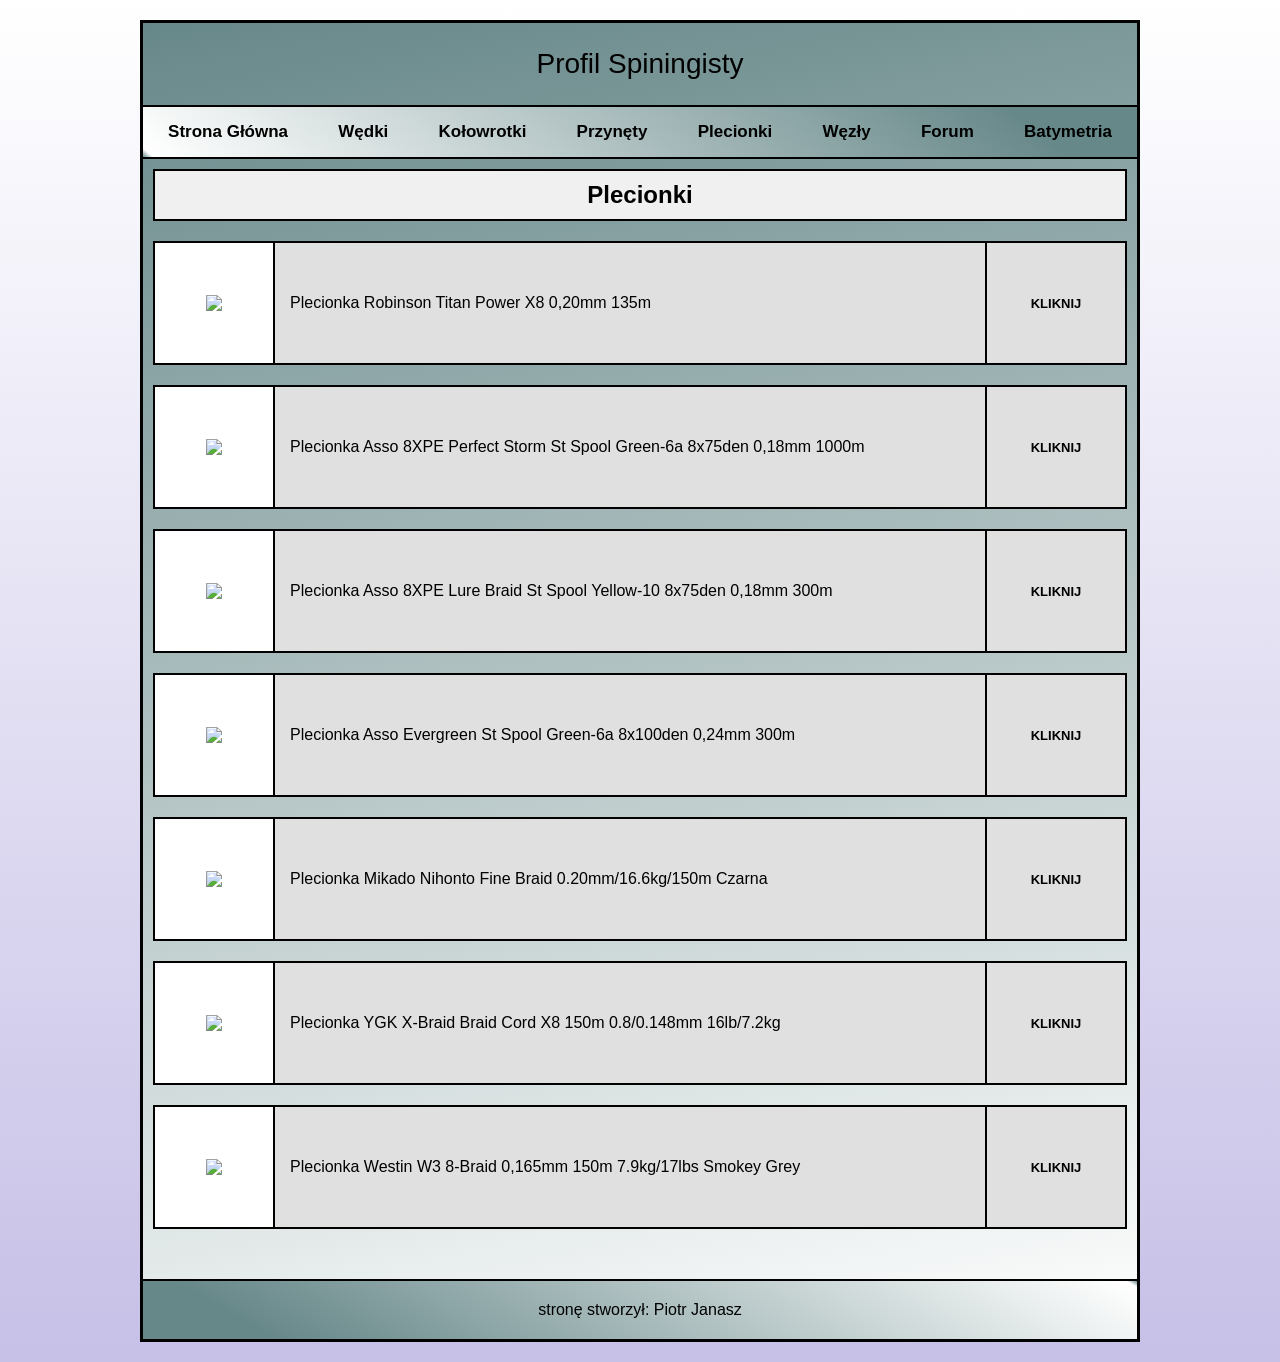
==== plecionki.html @ 1014389b "Add files via upload" ====
<!DOCTYPE html>
<html lang="pl">
<head>
    <meta charset="UTF-8">
    <meta name="viewport" content="width=device-width, initial-scale=1.0">
    <title>Profil Spiningisty - plecionki</title>
    <link rel="stylesheet" href="style.css">
</head>
<body>

    <div class="baner">
        <header>
            Profil Spiningisty
        </header>

        <nav>
            <ul>
               <li><a href="index.html"><b>Strona Główna</b></a></li>
                <li><a href="wedki.html"><b>Wędki</b></a></li>
                <li><a href="kolowrotki.html"><b>Kołowrotki</b></a></li>
                <li><a href="przynety.html"><b>Przynęty</b></a></li>
                <li><a href="plecionki.html"><b>Plecionki</b></a></li> 
                 <li><a href="wezły.html"><b>Węzły</b></a></li>
                <li><a href="forum.html"><b>Forum</b></a></li>
                <li><a href="Batymetria.html"><b>Batymetria</b></a></li>
            </ul>
        </nav>

         <main>
                    <div class="przycisk">  
<script src="https://elfsightcdn.com/platform.js" async></script>
<div class="elfsight-app-5748252d-5e99-4d62-b13a-4132ff7154f5" data-elfsight-app-lazy></div>
        </div>   
        
            <div class="kategoria">
               Plecionki
            </div>

             <div class="lista">
        <div class="produkt">
            <div class="produkt-zdiecie"><img src="zdiecia/Plecionka1.jpg"></div>
            <div class="produkt-body"><div class="produkt-opis">Plecionka Robinson Titan Power X8 0,20mm 135m</div></div>
            <div class="produkt-przycisk"><a href="https://moonfin.pl/plecionki/37845-p37845-plecionka-robinson-titan-power-x8-020mm-135m-5901779676371.html">Kliknij</a></div>
        </div>
        <div class="produkt">
            <div class="produkt-zdiecie"><img src="zdiecia/Plecionka2.jpg"></div>
            <div class="produkt-body"><div class="produkt-opis">Plecionka Asso 8XPE Perfect Storm St Spool Green-6a 8x75den 0,18mm 1000m</div></div>
            <div class="produkt-przycisk"><a href="https://moonfin.pl/plecionki/35270-p35270-plecionka-asso-8xpe-perfect-storm-st-spool-green-6a-8x75den-018mm-1000m-8053736495581.html">Kliknij</a></div>
        </div>
        <div class="produkt">
            <div class="produkt-zdiecie"><img src="zdiecia/Plecionka3.jpg"></div>
            <div class="produkt-body"><div class="produkt-opis">Plecionka Asso 8XPE Lure Braid St Spool Yellow-10 8x75den 0,18mm 300m</div></div>
            <div class="produkt-przycisk"><a href="https://moonfin.pl/plecionki/35267-p35267-plecionka-asso-8xpe-lure-braid-st-spool-yellow-10-8x75den-018mm-300m-8050043365835.html">Kliknij</a></div>
        </div>
        <div class="produkt">
            <div class="produkt-zdiecie"><img src="zdiecia/Plecionka4.jpg"></div>
            <div class="produkt-body"><div class="produkt-opis">Plecionka Asso Evergreen St Spool Green-6a 8x100den 0,24mm 300m</div></div>
            <div class="produkt-przycisk"><a href="https://moonfin.pl/plecionki/35264-p35264-plecionka-asso-evergreen-st-spool-green-6a-8x100den-024mm-300m-8050043369284.html">Kliknij</a></div>
        </div>
        <div class="produkt">
            <div class="produkt-zdiecie"><img src="zdiecia/Plecionka5.jpg"></div>
            <div class="produkt-body"><div class="produkt-opis">Plecionka Mikado Nihonto Fine Braid 0.20mm/16.6kg/150m Czarna</div></div>
            <div class="produkt-przycisk"><a href="https://moonfin.pl/spinning/34998-p34998-plecionka-mikado-nihonto-fine-braid-020mm-166kg-150m-czarna-5900637506003.html">Kliknij</a></div>
        </div>
        <div class="produkt">
            <div class="produkt-zdiecie"><img src="zdiecia/Plecionka6.jpg"></div>
            <div class="produkt-body"><div class="produkt-opis">Plecionka YGK X-Braid Braid Cord X8 150m 0.8/0.148mm 16lb/7.2kg</div></div>
            <div class="produkt-przycisk"><a href="https://moonfin.pl/plecionki/32137-p32137-plecionka-ygk-x-braid-braid-cord-x8-150m-08-0148mm-16lb-72kg-4582550712368.html">Kliknij</a></div>
        </div>
        <div class="produkt">
            <div class="produkt-zdiecie"><img src="zdiecia/Plecionka7.jpg"></div>
            <div class="produkt-body"><div class="produkt-opis">Plecionka Westin W3 8-Braid 0,165mm 150m 7.9kg/17lbs Smokey Grey</div></div>
            <div class="produkt-przycisk"><a href="https://moonfin.pl/plecionki-spinningowe/33330-p33330-plecionka-westin-w3-8-braid-0165mm-150m-79kg-17lbs-smokey-grey-5707549500514.html">Kliknij</a></div>
        </div>
    </div> 
        </main>

        <footer>
            stronę stworzył: Piotr Janasz
        </footer>
    </div>

</body>
</html>
---- style.css ----
* {
    margin: 0;
    padding: 0;
    box-sizing: border-box;
    font-family: Arial, sans-serif;
}

body {
    background: linear-gradient(0deg, #c7c0e7 0%, #ffffff 100%);
    display: flex;
    justify-content: center;
    padding: 20px 0;
}

.baner {
    width: 1000px;
    min-height: 90vh;
    background: linear-gradient(168deg, #678889 0%, #ffffff 100%);
    border: 3px solid black; 
    display: flex;
    flex-direction: column;
}

.pogoda{
    text-align: center;
}

header {
    width: 100%;
    padding: 25px;
    text-align: center;
    font-size: 28px;
    font-weight: normal;
    border-bottom: 2px solid black;
}


nav {
    width: 100%;
    border-bottom: 2px solid black;
    background: linear-gradient(40deg, #678889 0%, #ffffff 1%, #678889 88%);
}

nav ul {
    list-style: none;
    display: flex;
    justify-content: space-around;
    padding: 15px 0;
}

nav ul li a {
    text-decoration: none;
    color: black;
    font-size: 17px;
    font-weight: 500;
}

nav ul li a:hover {
    text-decoration: underline;
}


nav ul li a.active {
    font-weight: bold;
    border-bottom: 2px solid black;
}


main {
    flex-grow: 1;
    padding: 10px;
}

br{
    
}


.mapa {
    width: 100%;
    min-height: 300px; 
    border: 2px solid black;
    background-color: #000000;
   
}

.kategoria {
    width: 100%;
    border: 2px solid black;
    padding: 10px;
    text-align: center;
    font-size: 24px;
    font-weight: bold;
    margin-bottom: 20px;
    background-color: #f0f0f0;
}


.kategoria.dwa {
    width: 60%;
    margin-left: auto;
    margin-right: auto;
}

.lista {
    display: flex;
    flex-direction: column;
    gap: 20px; 
    width: 100%;
    margin-bottom: 40px; 
}

.produkt {
    display: flex !important;
    width: 100%;
    min-height: 120px;
    border: 2px solid black;
    background-color: #e0e0e0;
}
.batymetria{
    text-align: center;

}
.bat-css{
    
    width: 100%;
    border: 2px solid black;
    padding: 10px;
    text-align: center;
    font-size: 35px;
    font-weight: bold;
    margin-bottom: 20px;
    background-color: #678889;
}


.produkt-zdiecie {
    width: 120px;
    display: flex;
    justify-content: center;
    align-items: center;
    border-right: 2px solid black;
    flex-shrink: 0;
}

.produkt-body {
    flex-grow: 1;
    padding: 15px;
    display: flex;
    align-items: center;
    word-break: break-all;
    min-width: 0; 
}

.produkt-przycisk {
    width: 140px;
    border-left: 2px solid black;
    display: flex;
    justify-content: center;
    align-items: center;
    padding: 10px;
    flex-shrink: 0;
}
.produkt-opis {
    font-size: 16px;
}



.produkt-przycisk a {
    text-decoration: none;
    color: black;
    font-weight: bold;
    font-size: 13px;
    text-transform: uppercase;
}



#lista-postow {
    display: flex;
    flex-direction: column;
    gap: 15px;
    margin-top: 20px;
}


.post {
    display: flex;
    flex-direction: column;
    border: 2px solid black;
    background-color: #f9f9f9;
    padding: 15px;
}

.post-header {
    display: flex;
    justify-content: space-between;
    border-bottom: 1px solid black;
    padding-bottom: 5px;
    margin-bottom: 10px;
    font-weight: bold;
    color: black;
}

.post-tresc {
    font-size: 16px;
    line-height: 1.4;
}


.formularz-forum {
    display: flex;
     flex-direction: column;
    gap: 10px;
    margin-bottom: 30px;
    padding: 20px;
    border: 2px solid black;
    background-color: #e0e0e0;
}

.formularz-forum input,.formularz-forum textarea {
    border: 2px solid black;
    padding: 10px;
    font-family: Arial, sans-serif;
    font-size: 14px;
}

.formularz-forum textarea {
    min-height: 80px;
    resize: vertical;
}

.przycisk-forum {
    width: 150px;
    padding: 10px;
    background-color: white;
    border: 2px solid black;
    cursor: pointer;
    font-weight: bold;
    transition: 0.2s;
}

.przycisk-forum:hover {
    background-color: black;
    color: white;
}

.regulamin-row {
    margin: 5px 0 15px 0;
    font-size: 14px;
    display: flex;
    align-items: center;
    gap: 10px;
}

.regulamin-row input {
    width: auto; 
    cursor: pointer;
}

footer {
    width: 100%;
    padding: 20px;
    border-top: 2px solid black;
    text-align: center;
    font-size: 16px;
    background: linear-gradient(210deg, #678889 0%, #ffffff 1%, #678889 88%);
}


.produkt-zdiecie img {
    max-width: 100%;  
    max-height: 100%; 
    object-fit: contain; 
    display: block;
}


.produkt-zdiecie {
    width: 120px;
    height: 120px; 
    display: flex;
    justify-content: center;
    align-items: center;
    border-right: 2px solid black;
    flex-shrink: 0;
    overflow: hidden;
    background-color: white; 
}

.opis-strony {
    width: 100%;
    border: 2px solid black;
    padding: 10px;
    text-align: center;
    font-size: 24px;
    font-weight: bold;
    margin-bottom: 20px;
    background-color: #678889;
}
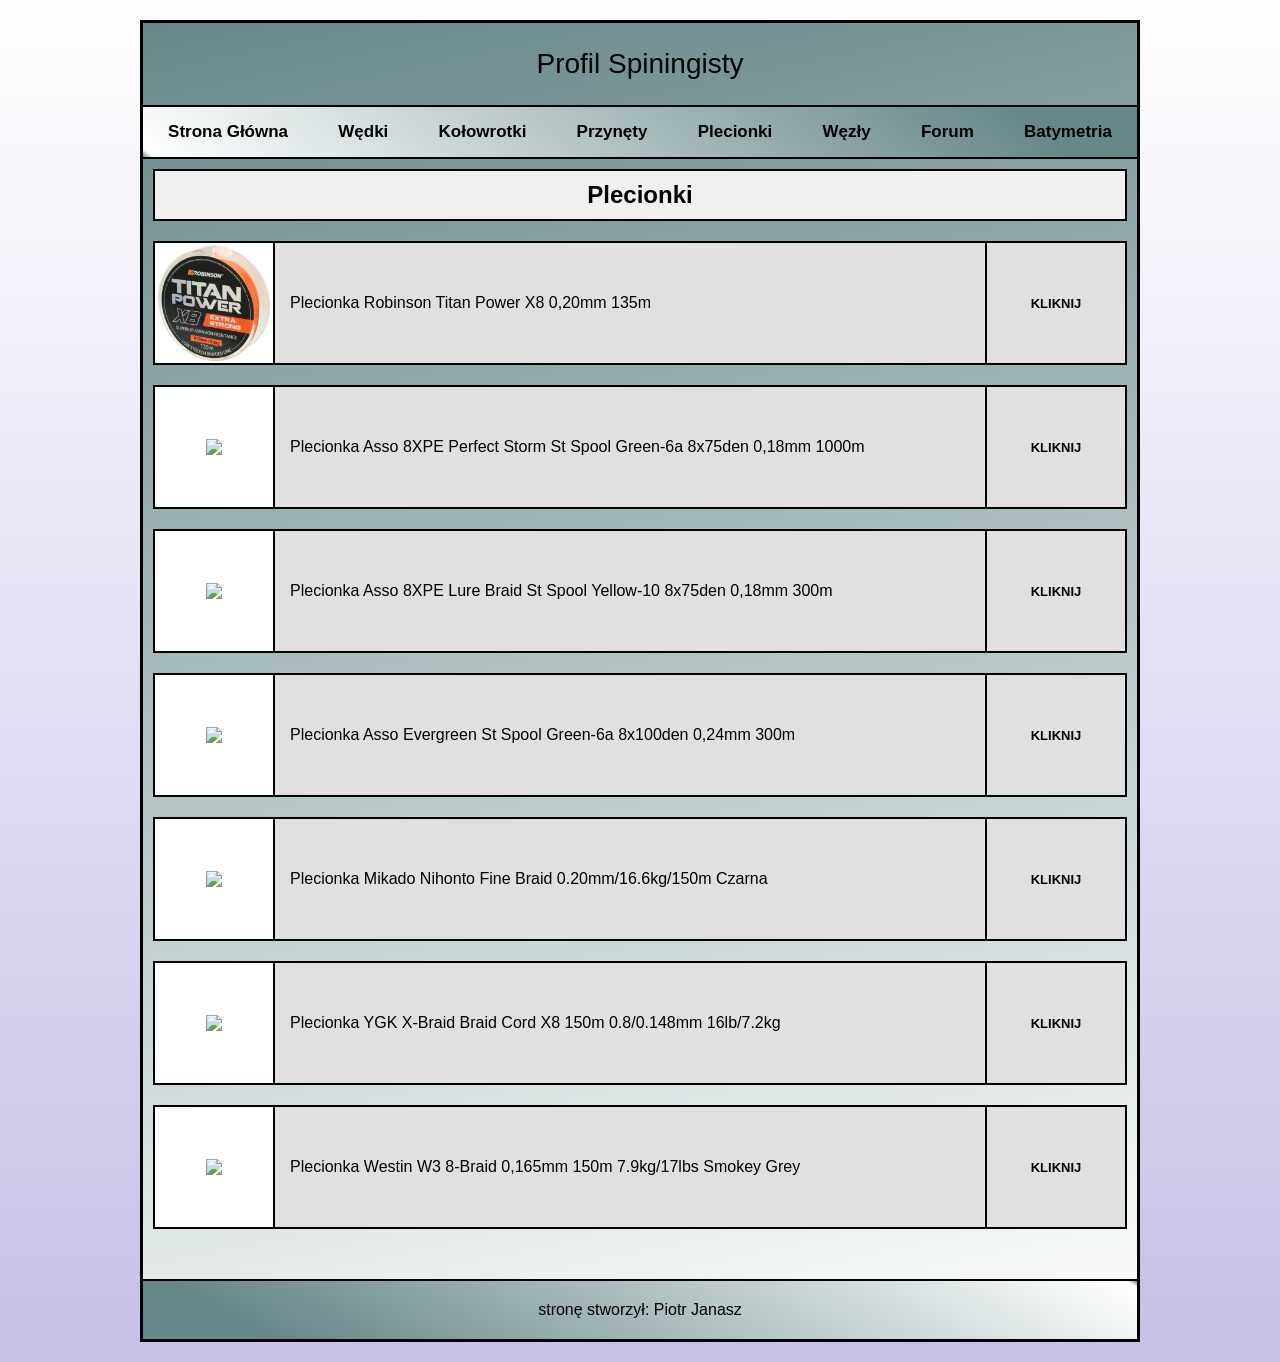
==== commit ab8fdd03: "Update plecionki.html" ====
--- a/plecionki.html
+++ b/plecionki.html
@@ -38,7 +38,7 @@
 
              <div class="lista">
         <div class="produkt">
-            <div class="produkt-zdiecie"><img src="zdiecia/Plecionka1.jpg"></div>
+            <div class="produkt-zdiecie"><img src="Plecionka1.jpg"></div>
             <div class="produkt-body"><div class="produkt-opis">Plecionka Robinson Titan Power X8 0,20mm 135m</div></div>
             <div class="produkt-przycisk"><a href="https://moonfin.pl/plecionki/37845-p37845-plecionka-robinson-titan-power-x8-020mm-135m-5901779676371.html">Kliknij</a></div>
         </div>
@@ -81,4 +81,4 @@
     </div>
 
 </body>
-</html>+</html>
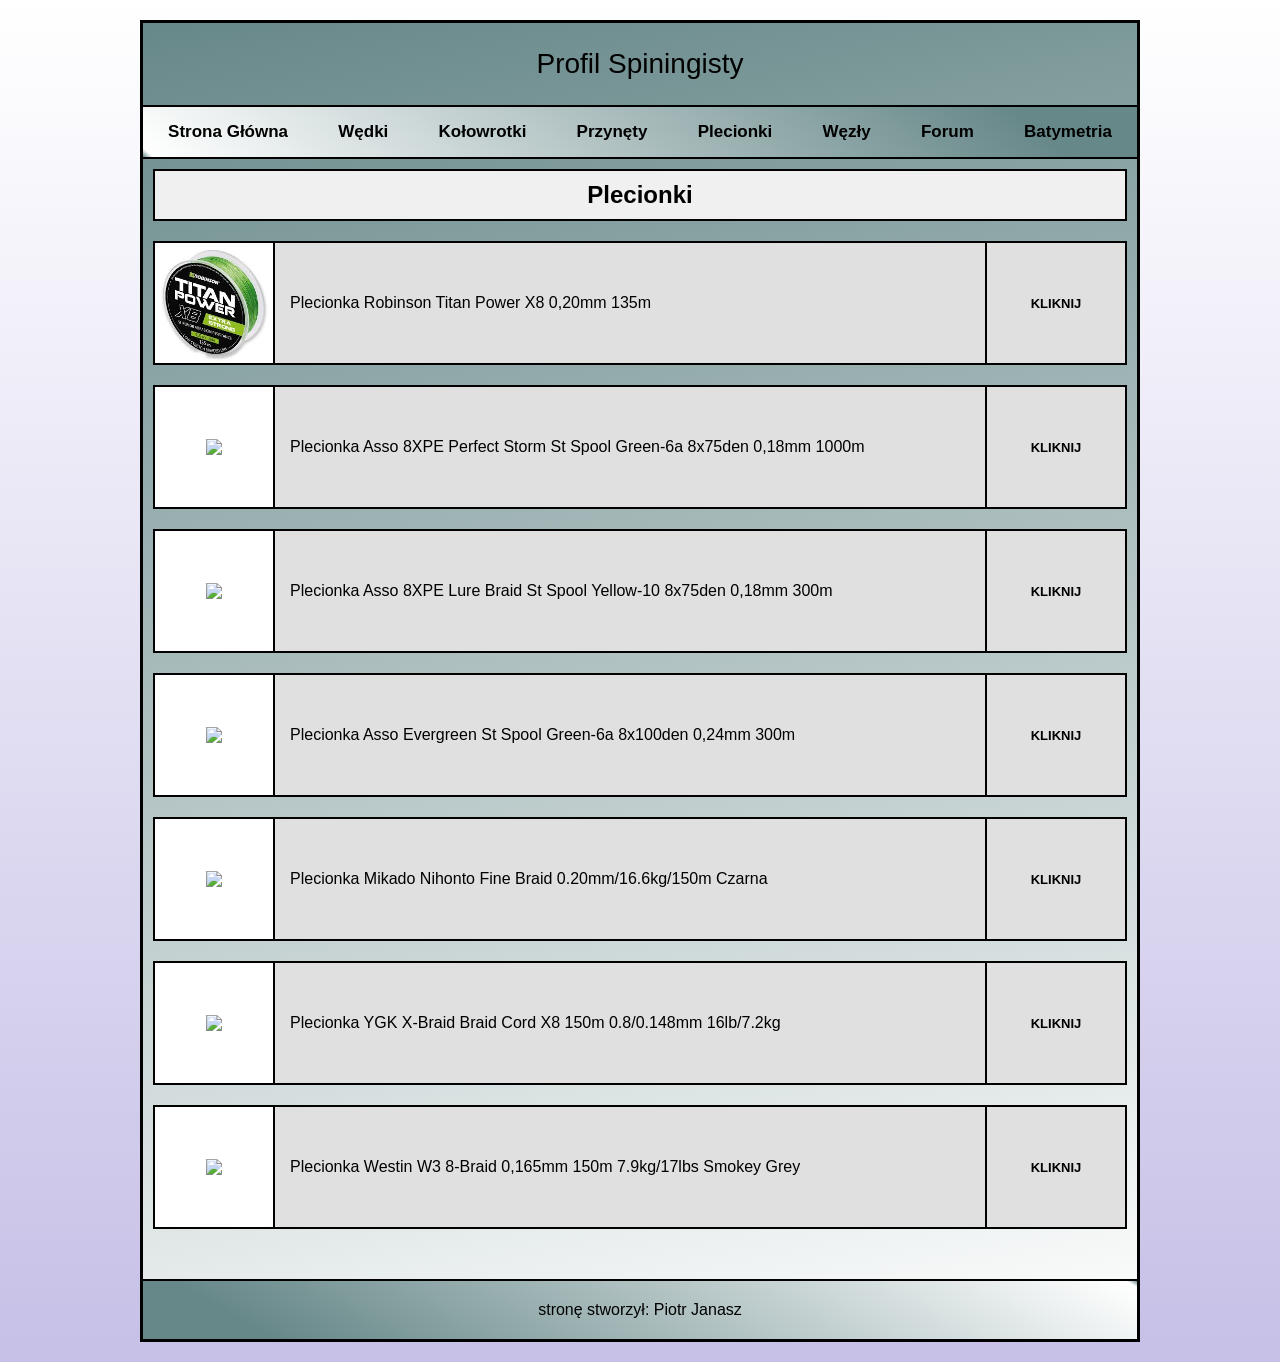
==== commit 5638c784: "Update plecionki.html" ====
--- a/plecionki.html
+++ b/plecionki.html
@@ -38,7 +38,7 @@
 
              <div class="lista">
         <div class="produkt">
-            <div class="produkt-zdiecie"><img src="Plecionka1.jpg"></div>
+            <div class="produkt-zdiecie"><img src="[data-uri]"></div>
             <div class="produkt-body"><div class="produkt-opis">Plecionka Robinson Titan Power X8 0,20mm 135m</div></div>
             <div class="produkt-przycisk"><a href="https://moonfin.pl/plecionki/37845-p37845-plecionka-robinson-titan-power-x8-020mm-135m-5901779676371.html">Kliknij</a></div>
         </div>
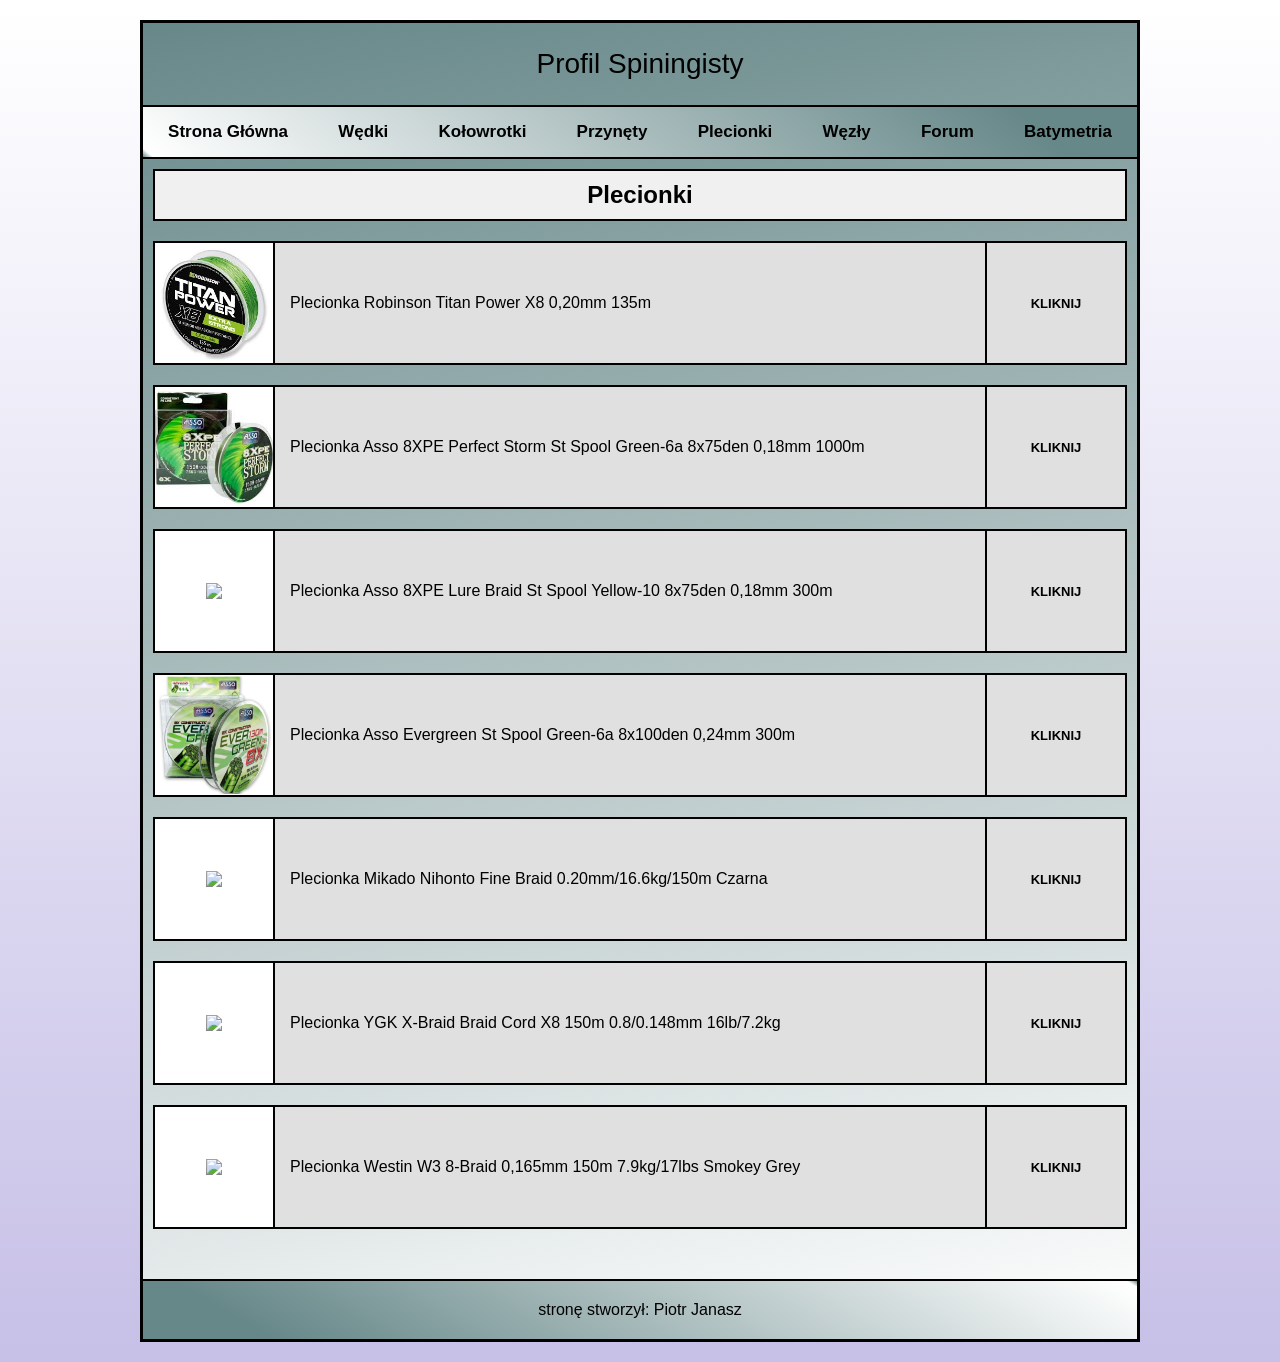
==== commit 3a1f6c79: "Update plecionki.html" ====
--- a/plecionki.html
+++ b/plecionki.html
@@ -43,17 +43,17 @@
             <div class="produkt-przycisk"><a href="https://moonfin.pl/plecionki/37845-p37845-plecionka-robinson-titan-power-x8-020mm-135m-5901779676371.html">Kliknij</a></div>
         </div>
         <div class="produkt">
-            <div class="produkt-zdiecie"><img src="zdiecia/Plecionka2.jpg"></div>
+            <div class="produkt-zdiecie"><img src="[data-uri]"></div>
             <div class="produkt-body"><div class="produkt-opis">Plecionka Asso 8XPE Perfect Storm St Spool Green-6a 8x75den 0,18mm 1000m</div></div>
             <div class="produkt-przycisk"><a href="https://moonfin.pl/plecionki/35270-p35270-plecionka-asso-8xpe-perfect-storm-st-spool-green-6a-8x75den-018mm-1000m-8053736495581.html">Kliknij</a></div>
         </div>
         <div class="produkt">
-            <div class="produkt-zdiecie"><img src="zdiecia/Plecionka3.jpg"></div>
+            <div class="produkt-zdiecie"><img src="https://encrypted-tbn1.gstatic.com/shopping?q=tbn:ANd9GcS9TbFTxRLg2HNRhV2ftF-j6MsT1MuT5XhH66wf6D6PuehmQGOjRds_8bUjZg5nrOq1wdHe9TxROBIjUiAR3odoQT_lO6HiRnLv4-M0G_Q"></div>
             <div class="produkt-body"><div class="produkt-opis">Plecionka Asso 8XPE Lure Braid St Spool Yellow-10 8x75den 0,18mm 300m</div></div>
             <div class="produkt-przycisk"><a href="https://moonfin.pl/plecionki/35267-p35267-plecionka-asso-8xpe-lure-braid-st-spool-yellow-10-8x75den-018mm-300m-8050043365835.html">Kliknij</a></div>
         </div>
         <div class="produkt">
-            <div class="produkt-zdiecie"><img src="zdiecia/Plecionka4.jpg"></div>
+            <div class="produkt-zdiecie"><img src="Plecionka4.jpg"></div>
             <div class="produkt-body"><div class="produkt-opis">Plecionka Asso Evergreen St Spool Green-6a 8x100den 0,24mm 300m</div></div>
             <div class="produkt-przycisk"><a href="https://moonfin.pl/plecionki/35264-p35264-plecionka-asso-evergreen-st-spool-green-6a-8x100den-024mm-300m-8050043369284.html">Kliknij</a></div>
         </div>
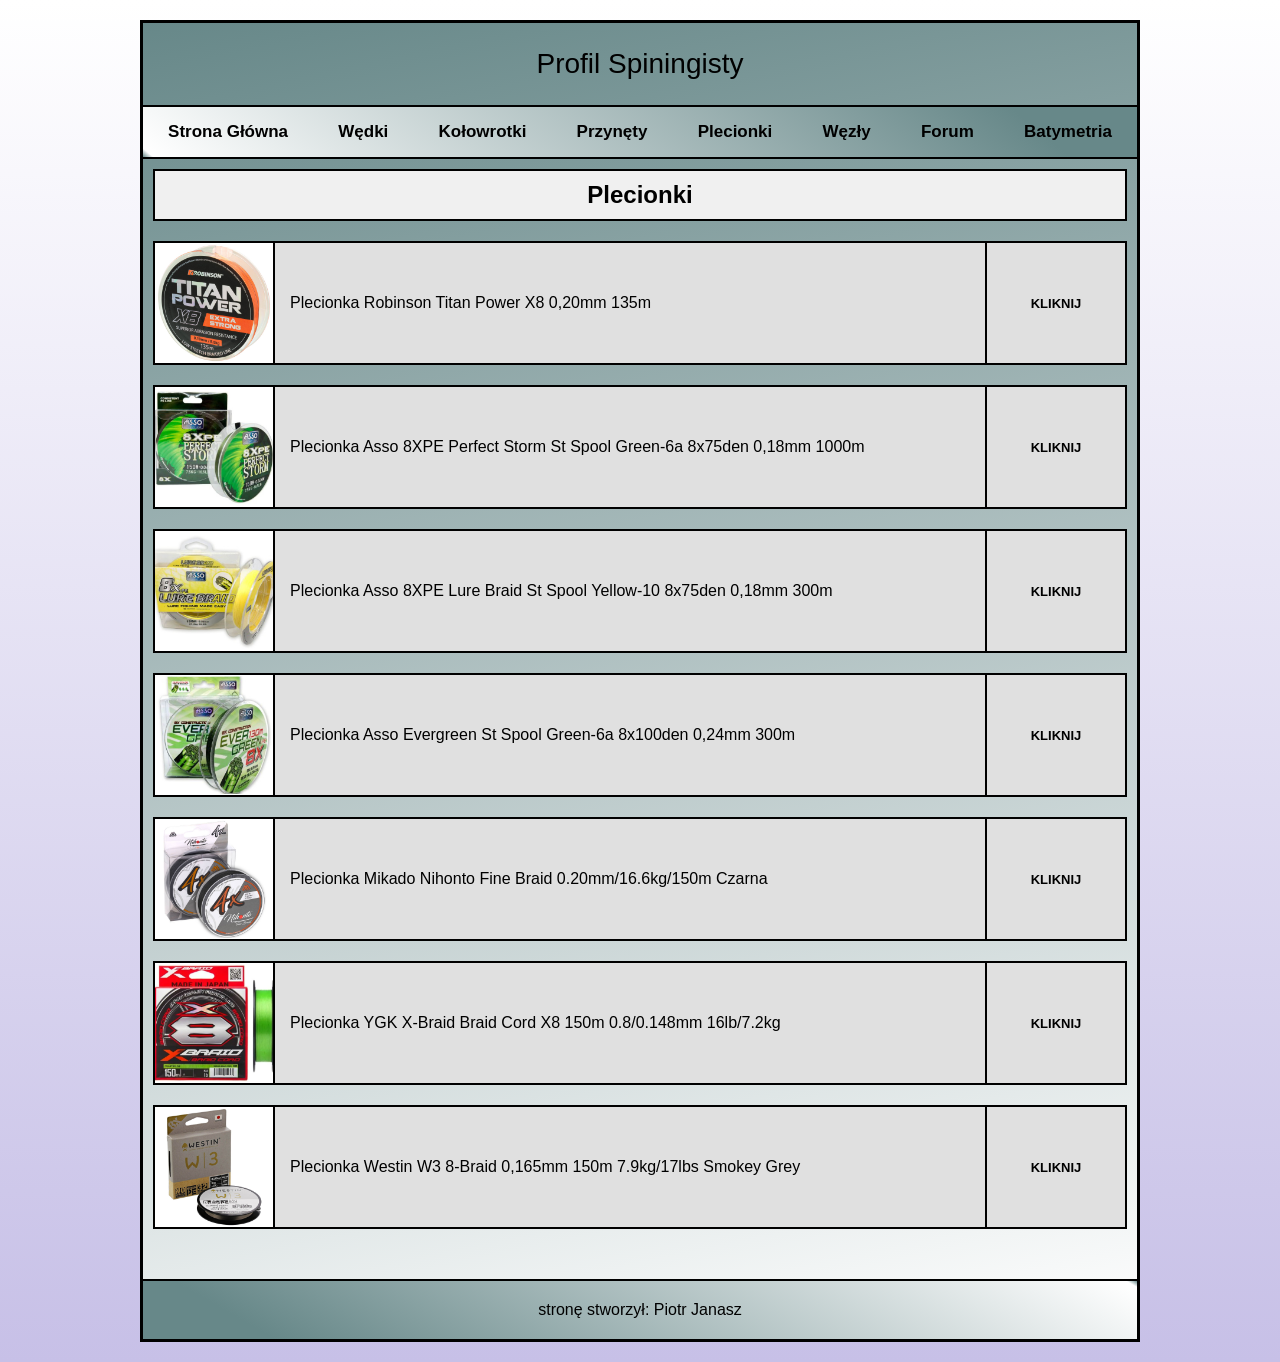
==== commit 6e24b18b: "Update plecionki.html" ====
--- a/plecionki.html
+++ b/plecionki.html
@@ -38,17 +38,17 @@
 
              <div class="lista">
         <div class="produkt">
-            <div class="produkt-zdiecie"><img src="[data-uri]"></div>
+            <div class="produkt-zdiecie"><img src="Plecionka1.jpg"></div>
             <div class="produkt-body"><div class="produkt-opis">Plecionka Robinson Titan Power X8 0,20mm 135m</div></div>
             <div class="produkt-przycisk"><a href="https://moonfin.pl/plecionki/37845-p37845-plecionka-robinson-titan-power-x8-020mm-135m-5901779676371.html">Kliknij</a></div>
         </div>
         <div class="produkt">
-            <div class="produkt-zdiecie"><img src="[data-uri]"></div>
+            <div class="produkt-zdiecie"><img src="Plecionka2.jpg"></div>
             <div class="produkt-body"><div class="produkt-opis">Plecionka Asso 8XPE Perfect Storm St Spool Green-6a 8x75den 0,18mm 1000m</div></div>
             <div class="produkt-przycisk"><a href="https://moonfin.pl/plecionki/35270-p35270-plecionka-asso-8xpe-perfect-storm-st-spool-green-6a-8x75den-018mm-1000m-8053736495581.html">Kliknij</a></div>
         </div>
         <div class="produkt">
-            <div class="produkt-zdiecie"><img src="https://encrypted-tbn1.gstatic.com/shopping?q=tbn:ANd9GcS9TbFTxRLg2HNRhV2ftF-j6MsT1MuT5XhH66wf6D6PuehmQGOjRds_8bUjZg5nrOq1wdHe9TxROBIjUiAR3odoQT_lO6HiRnLv4-M0G_Q"></div>
+            <div class="produkt-zdiecie"><img src="Plecionka3.jpg"></div>
             <div class="produkt-body"><div class="produkt-opis">Plecionka Asso 8XPE Lure Braid St Spool Yellow-10 8x75den 0,18mm 300m</div></div>
             <div class="produkt-przycisk"><a href="https://moonfin.pl/plecionki/35267-p35267-plecionka-asso-8xpe-lure-braid-st-spool-yellow-10-8x75den-018mm-300m-8050043365835.html">Kliknij</a></div>
         </div>
@@ -58,17 +58,17 @@
             <div class="produkt-przycisk"><a href="https://moonfin.pl/plecionki/35264-p35264-plecionka-asso-evergreen-st-spool-green-6a-8x100den-024mm-300m-8050043369284.html">Kliknij</a></div>
         </div>
         <div class="produkt">
-            <div class="produkt-zdiecie"><img src="zdiecia/Plecionka5.jpg"></div>
+            <div class="produkt-zdiecie"><img src="Plecionka5.jpg"></div>
             <div class="produkt-body"><div class="produkt-opis">Plecionka Mikado Nihonto Fine Braid 0.20mm/16.6kg/150m Czarna</div></div>
             <div class="produkt-przycisk"><a href="https://moonfin.pl/spinning/34998-p34998-plecionka-mikado-nihonto-fine-braid-020mm-166kg-150m-czarna-5900637506003.html">Kliknij</a></div>
         </div>
         <div class="produkt">
-            <div class="produkt-zdiecie"><img src="zdiecia/Plecionka6.jpg"></div>
+            <div class="produkt-zdiecie"><img src="Plecionka6.jpg"></div>
             <div class="produkt-body"><div class="produkt-opis">Plecionka YGK X-Braid Braid Cord X8 150m 0.8/0.148mm 16lb/7.2kg</div></div>
             <div class="produkt-przycisk"><a href="https://moonfin.pl/plecionki/32137-p32137-plecionka-ygk-x-braid-braid-cord-x8-150m-08-0148mm-16lb-72kg-4582550712368.html">Kliknij</a></div>
         </div>
         <div class="produkt">
-            <div class="produkt-zdiecie"><img src="zdiecia/Plecionka7.jpg"></div>
+            <div class="produkt-zdiecie"><img src="Plecionka7.jpg"></div>
             <div class="produkt-body"><div class="produkt-opis">Plecionka Westin W3 8-Braid 0,165mm 150m 7.9kg/17lbs Smokey Grey</div></div>
             <div class="produkt-przycisk"><a href="https://moonfin.pl/plecionki-spinningowe/33330-p33330-plecionka-westin-w3-8-braid-0165mm-150m-79kg-17lbs-smokey-grey-5707549500514.html">Kliknij</a></div>
         </div>
